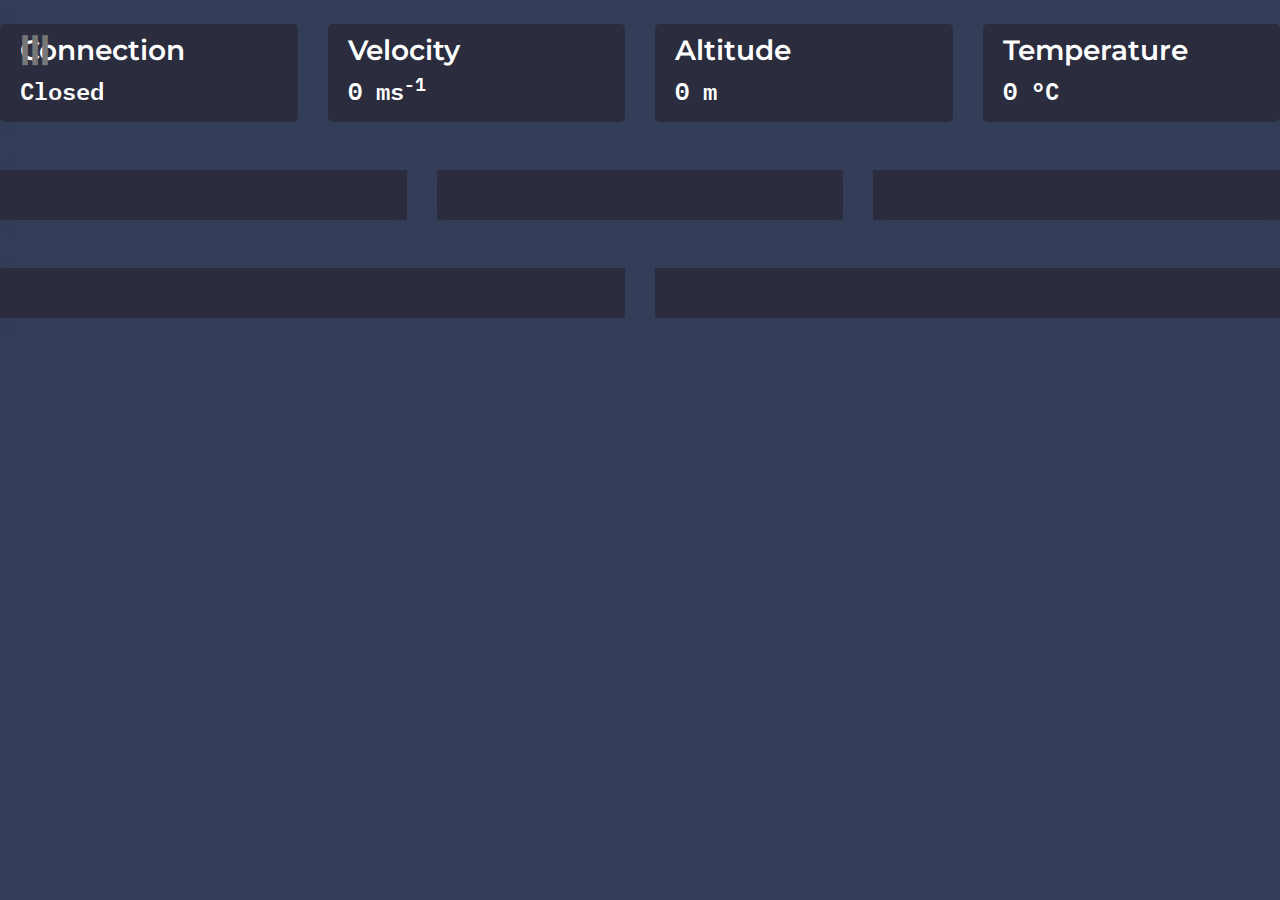
==== src/client/index.html @ c0891e70 "working on OBS overlay" ====
<!DOCTYPE html>
<html lang="en"> 
	<head>
		<meta charset="UTF-8" />
		<meta name="viewport" content="width=device-width, initial-scale=0.9" />
		<title>Live Data</title>
		<link
			rel="stylesheet"
			href="https://stackpath.bootstrapcdn.com/bootstrap/4.2.1/css/bootstrap.min.css"
			/>
		<link
			href="https://fonts.googleapis.com/css?family=Montserrat"
			rel="stylesheet"
			/>

		<link
		href="https://fonts.googleapis.com/css2?family=IBM+Plex+Mono:wght@400;700&display=swap"
		rel="stylesheet">

		<link
			rel="stylesheet"
			href="https://maxcdn.bootstrapcdn.com/font-awesome/4.7.0/css/font-awesome.min.css"
			/>


		<script src="./js/jquery-3.5.1.min.js"></script>
		<script src="./js/apexcharts.js"></script>

		<link rel="stylesheet" href="./css/stylesheet.css" />
	</head>
	<body>
		<nav>
			<div id="menu">|||</div>
			<div id="lgMenu">
				<span id="exit"><img src="../assets/Logo_wText_whiteOnTransparent.png" id="brand" alt="Nu Rocketry"/> &times;</span>
				<ul>
					<li><><a>Live Data</a></li>
					<li><a>OBS Feed</a></li>
					<li><a>Review</a></li>
					<li><a href="https://nurocketry.org" target="_blank">About Us</a></li>
				</ul>
			</div>
		</nav>

		<div id="wrapper">
			<div class="content-area">
				<div class="main">
					<div class="row sparkboxes mt-4">

						<!-- Numeric Information -->
						<div class="col-md-3">
							<div class="box box1">
								<div class="details">
									<h3>Connection</h3>
									<h4><span id="status">Closed</span></h4>
								</div>
							</div>
						</div>


						<div class="col-md-3">
							<div class="box box2">
								<div class="details">
									<h3>Velocity</h3>
									<h4><span class="ws-value" id="velocity">0</span> ms<sup>-1</sup></h4>
								</div>
							</div>
						</div>


						<div class="col-md-3">
							<div class="box box3">
								<div class="details">
									<h3>Altitude</h3>
									<h4><span class="ws-value" id="altitude">0</span> m</h4>
								</div>
							</div>
						</div>


						<div class="col-md-3">
							<div class="box box4">
								<div class="details">
									<h3>Temperature</h3>
									<h4><span class="ws-value" id="temperature">0</span> &deg;C</h4>
								</div>
							</div>
						</div>
					</div>


					<!-- Graphs -->
					<div class="row mt-4">
						<div class="col-md-4">
							<div class="box shadow mt-4">
								<div id="temperature-chart"></div>
							</div>
						</div>

						<div class="col-md-4">
							<div class="box shadow mt-4">
								<div id="altitude-chart"></div>
							</div>
						</div>

						<div class="col-md-4">
							<div class="box shadow mt-4">
								<div id="pressure-chart"></div>
							</div>
						</div>
					</div>

					<div class="row mt-4">
						<div class="col-md-6">
							<div class="box shadow mt-4">
								<div id="velocity-chart"></div>
							</div>
						</div>
						<div class="col-md-6">
							<div class="box shadow mt-4">
								<div id="acceleration-chart"></div>
							</div>
						</div>
					</div>



				</div>
			</div>
		</div>

		<!-- Code that runs graphs -->
		<script src="./js/sideBar.js"></script>
		<script src="./js/client.js"></script>
	</body>
</html>
---- src/client/css/stylesheet.css ----
body {
	background: #343E59;
	color: #777;
	font-family: Montserrat, Arial, sans-serif;
}

.body-bg {
	background: #F3F4FA !important;
}

h1, h2, h3, h4, h5, h6, strong {
	font-weight: 600;
}

.content-area {
	max-width: 1280px;
	margin: 0 auto;
}

#logo {
	height: auto;
	width: 40%;
	display: block;
	margin: auto;
	padding-top: 5px;
	padding-bottom: 10px;
}

.w-100 {
	width: 90%!important;
	margin: 0 auto;
}

/* ------------------------------------- */
/* 			Telemetry Elements 		 	 */ 
/* ------------------------------------- */

.header {
	color: white;
	font-family: Montserrat, Arial, sans-serif;
}

.box {
	background-color: #2B2D3E;
	padding: 25px 20px;
}

.shadow {
	box-shadow: 0px 1px 15px 1px rgba(69, 65, 78, 0.08);
}
.sparkboxes .box {
	padding-top: 10px;
	padding-bottom: 10px;
	text-shadow: 0 1px 1px 1px #666;
	box-shadow: 0px 1px 15px 1px rgba(69, 65, 78, 0.08);
	position: relative;
	border-radius: 5px;
}

.sparkboxes .box .details {
	color: #fff;
}

.sparkboxes strong {
	position: relative;
	z-index: 3;
	top: -8px;
	color: #fff;
}

.details h4 {
	font: Monospace;
	font-family: 'IBM Plex Mono', monospace;
}

.sparkboxes .box1 {
	background: #2B2D3E;
}

.sparkboxes .box2 {
	background: #2B2D3E;
}

.sparkboxes .box3 {
	background: #2B2D3E;
}

.sparkboxes .box4 {
	background: #2B2D3E;
}

.sparkboxes .box5 {
	background: #2B2D3E;
}


/* ------------------------------------- */
/* 				Side bar				 */ 
/* ------------------------------------- */

#menu {
	left: 20px;
	font-size: 2em;
	font-weight: 800;
	z-index: 111;
	cursor: pointer;
	text-align: center;
	transition: all 0.2s;
	-webkit-transition: all 0.2s;
	position: absolute;
}

#menu:hover {
	color: #ff9900;
	transform: rotate(120deg);
}

ul {
	list-style: none;
	padding: 0;
	margin-top: 75px;
	opacity: 1;
}

li {
	text-align: center;
	text-transform: uppercase;
	height: 70px;
	line-height: 70px;
	margin: 15px 0;
	color: white;
	cursor: pointer;
	background-color: #1977cf;
	font-size: 1em;
	letter-spacing: 0.2em;
	transition: all 0.25s;
	opacity: 1;
}

li:hover {
	background-color: white;
	color: black;
	letter-spacing: 0.3em;
	font-size: 1.5em;
}

#lgMenu  {
	padding-top: 1em;
	width: 400px;
	height: 100%;
	top: 0;
	left: -400px;
	overflow: hidden;
	background-color: #2B2D3E;
	position: absolute;
	z-index: 11;
	transition: all 0.25s;
	-webkit-transition: all 0.25s;
	opacity: 0.9;
	box-shadow: 0px 1px 15px 1px rgba(69, 65, 78, 0.08);
}

#lgMenu a {
	color: inherit;
}

#exit {
	position: absolute;
	right: 10px;
	padding: 0px;
	top: -10px;
	font-size: 4em;
	color: white;
	font-weight: 500;
	cursor: pointer;
	transition: all 0.25s;
	-webkit-transition: all 0.25s;
}

#exit:hover {
	color: #ff9900;
}

#lgMenu.enter {
	left: 0;
}

#brand {
	padding: 10px;
	margin-left: auto;
	margin-right: auto;
	width: 80%;
	height: auto;
}

/* ------------------------------------- */
/* 				Carousell 				 */
/* ------------------------------------- */

.carousel-control-prev {
	position: center;
	top: 50%;
	height: 5%;
	width: 5%;
}

.carousel-control-next {
	position: center;
	top: 50%;
	height: 5%;
	width: 5%;
}
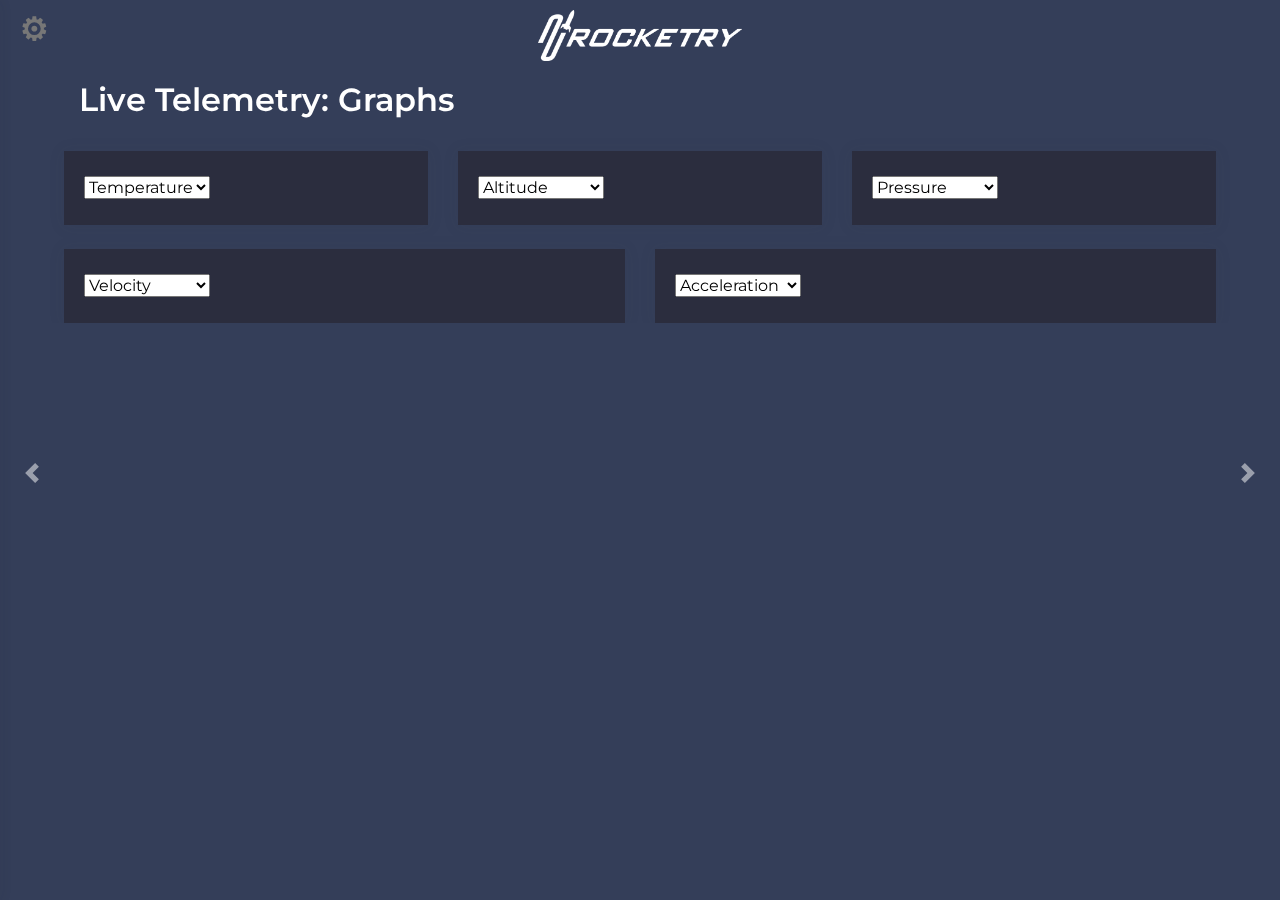
==== commit eb87c77c: "rename files to same names as main" ====
--- a/src/client/index.html
+++ b/src/client/index.html
@@ -1,136 +1,435 @@
 <!DOCTYPE html>
-<html lang="en"> 
-	<head>
-		<meta charset="UTF-8" />
-		<meta name="viewport" content="width=device-width, initial-scale=0.9" />
-		<title>Live Data</title>
-		<link
-			rel="stylesheet"
-			href="https://stackpath.bootstrapcdn.com/bootstrap/4.2.1/css/bootstrap.min.css"
-			/>
-		<link
-			href="https://fonts.googleapis.com/css?family=Montserrat"
-			rel="stylesheet"
-			/>
+<html lang="en">
+    <head>
+        <meta charset="UTF-8" />
+        <meta name="viewport" content="width=device-width, initial-scale=0.9" />
+        <title>Live Data</title>
+        <link rel="stylesheet" href="https://stackpath.bootstrapcdn.com/bootstrap/4.2.1/css/bootstrap.min.css" />
+        <link href="https://fonts.googleapis.com/css?family=Montserrat" rel="stylesheet" />
+        <link href="https://fonts.googleapis.com/css2?family=IBM+Plex+Mono:wght@400;700&display=swap" rel="stylesheet" />
+        <link rel="stylesheet" href="https://maxcdn.bootstrapcdn.com/font-awesome/4.7.0/css/font-awesome.min.css" />
+		<script src="https://code.jquery.com/jquery-3.5.1.slim.min.js"
+			integrity="sha384-DfXdz2htPH0lsSSs5nCTpuj/zy4C+OGpamoFVy38MVBnE+IbbVYUew+OrCXaRkfj"
+			crossorigin="anonymous"></script>
+		<script
+			src="https://cdn.jsdelivr.net/npm/bootstrap@4.5.3/dist/js/bootstrap.bundle.min.js"
+				:
+			integrity="sha384-ho+j7jyWK8fNQe+A12Hb8AhRq26LrZ/JpcUGGOn+Y7RsweNrtN/tE3MoK7ZeZDyx"
+			crossorigin="anonymous"></script>
+        <script src="./js/apexcharts.min.js"></script>
+        <link rel="stylesheet" href="./css/stylesheet.css" />
+    </head>
+    <body>
+        <nav>
+            <div id="lgMenu">
+                <span id="exit"><img src="../assets/Logo_wText_whiteOnTransparent.png" id="brand" class="img-fluid" /> &times;</span>
+                <ul>
+                    <li><a>Live Data</a></li>
+                    <li><a>OBS Feed</a></li>
+                    <li><a>Review</a></li>
+                    <li><a href="https://nurocketry.org" target="_blank">About Us</a></li>
+                </ul>
+            </div>
+        </nav>
+        <div id="logo" class="img-fluid row">
+            <div id="menu">⚙</div>
+            <img src="../assets/Logo_wText_whiteOnTransparent.png" id="logo"/>
+        </div>
+        <div id="wrapper">
+            <div class="content-area">
+                <div class="main">
+                    <div id="carouselExampleIndicators" class="carousel slide" data-interval="false">
+                        <div class="carousel-inner">
+                            <div class="carousel-item active">
+                                <div class="d-block w-100">
+                                    <div class="col-md-6">
+                                        <h2 class="header">Live Telemetry: Graphs</h2>
+                                    </div>
+                                    <div class="row">
+                                        <div class="col-md-4">
+                                            <div class="box shadow mt-4">
+                                                <select name="charts">
+                                                    <option value="temperature" selected="selected">Temperature</option>
+                                                    <option value="altitude">Altitude</option>
+                                                    <option value="pressure">Pressure</option>
+                                                    <option value="velocity">Velocity</option>
+                                                    <option value="acceleration">Acceleration</option>
+                                                    <option value="empty">Empty</option>
+                                                </select>
+                                                <div id="temperature-chart" class="chart-container"></div>
+                                            </div>
+                                        </div>
 
-		<link
-		href="https://fonts.googleapis.com/css2?family=IBM+Plex+Mono:wght@400;700&display=swap"
-		rel="stylesheet">
+                                        <div class="col-md-4">
+                                            <div class="box shadow mt-4">
+                                                <select name="charts">
+                                                    <option value="temperature">Temperature</option>
+                                                    <option value="altitude" selected="selected">Altitude</option>
+                                                    <option value="pressure">Pressure</option>
+                                                    <option value="velocity">Velocity</option>
+                                                    <option value="acceleration">Acceleration</option>
+                                                    <option value="empty">Empty</option>
+                                                </select>
+                                                <div id="altitude-chart" class="chart-container"></div>
+                                            </div>
+                                        </div>
 
-		<link
-			rel="stylesheet"
-			href="https://maxcdn.bootstrapcdn.com/font-awesome/4.7.0/css/font-awesome.min.css"
-			/>
+                                        <div class="col-md-4">
+                                            <div class="box shadow mt-4">
+                                                <select name="charts">
+                                                    <option value="temperature">Temperature</option>
+                                                    <option value="altitude">Altitude</option>
+                                                    <option value="pressure" selected="selected">Pressure</option>
+                                                    <option value="velocity">Velocity</option>
+                                                    <option value="acceleration">Acceleration</option>
+                                                    <option value="empty">Empty</option>
+                                                </select>
+                                                <div id="pressure-chart" class="chart-container"></div>
+                                            </div>
+                                        </div>
+                                    </div>
 
+                                    <div class="row">
+                                        <div class="col-md-6">
+                                            <div class="box shadow mt-4">
+                                                <select name="charts">
+                                                    <option value="temperature">Temperature</option>
+                                                    <option value="altitude">Altitude</option>
+                                                    <option value="pressure">Pressure</option>
+                                                    <option value="velocity" selected="selected">Velocity</option>
+                                                    <option value="acceleration">Acceleration</option>
+                                                    <option value="empty">Empty</option>
+                                                </select>
+                                                <div id="velocity-chart" class="chart-container"></div>
+                                            </div>
+                                        </div>
+                                        <div class="col-md-6">
+                                            <div class="box shadow mt-4">
+                                                <select name="charts">
+                                                    <option value="temperature">Temperature</option>
+                                                    <option value="altitude">Altitude</option>
+                                                    <option value="pressure">Pressure</option>
+                                                    <option value="velocity">Velocity</option>
+                                                    <option value="acceleration" selected="selected">Acceleration</option>
+                                                    <option value="empty">Empty</option>
+                                                </select>
+                                                <div id="acceleration-chart" class="chart-container"></div>
+                                            </div>
+                                        </div>
+                                    </div>
+                                </div>
+                            </div>
+                            <div class="carousel-item">
+                                <div class="d-block w-100">
+                                    <div class="col-md-6">
+                                        <h2 class="header">Live Telemetry: Numeric</h2>
+                                    </div>
+                                    <div class="row sparkboxes mt-4">
+                                        <div class="col-md-6">
+                                            <div class="box box1" >
+                                                <div class="details">
+                                                    <h3>Connection</h3>
+                                                    <h4><span class="status">Closed</span></h4>
+                                                </div>
+                                            </div>
+                                        </div>
+                                        <div class="col-md-6">
+                                            <div class="box box1 info-box-container">
+                                                <div class="details info-box" data-label="velocity">
+                                                    <h3 class="info-box-heading">
+                                                        <select name="numeric-telemetry">
+                                                            <option value="velocity" selected="selected">Velocity</option>
+                                                            <option value="acceleration">Acceleration</option>
+                                                            <option value="altitude">Altitude</option>
+                                                            <option value="temperature">Temperature</option>
+                                                            <option value="pressure">Pressure</option>
+                                                        </select>
+                                                    </h3>
+                                                    <h4><span class="info-box-value ws-value" id="velocity">0</span> <span class="info-box-unit">m/s</span></h4>
+                                                </div>
+                                            </div>
+                                        </div>
+                                    </div>
+                                    <div class="row sparkboxes mt-4">
+                                        <div class="col-md-6">
+                                            <div class="box box2 info-box-container">
+                                                <div class="details info-box" data-label="acceleration">
+                                                    <h3 class="info-box-heading">
+                                                        <select name="numeric-telemetry">
+                                                            <option value="velocity">Velocity</option>
+                                                            <option value="acceleration" selected="selected">Acceleration</option>
+                                                            <option value="altitude">Altitude</option>
+                                                            <option value="temperature">Temperature</option>
+                                                            <option value="pressure">Pressure</option>
+                                                        </select>
+                                                    </h3>
+                                                    <h4><span class="info-box-value ws-value" id="acceleration">0</span> <span class="info-box-unit">m/s&sup2;</span></h4>
+                                                </div>
+                                            </div>
+                                        </div>
+                                        <div class="col-md-6">
+                                            <div class="box box2 info-box-container">
+                                                <div class="details info-box" data-label="altitude">
+                                                    <h3 class="info-box-heading">
+                                                        <select name="numeric-telemetry">
+                                                            <option value="velocity">Velocity</option>
+                                                            <option value="acceleration">Acceleration</option>
+                                                            <option value="altitude" selected="selected">Altitude</option>
+                                                            <option value="temperature">Temperature</option>
+                                                            <option value="pressure">Pressure</option>
+                                                        </select>
+                                                    </h3>
+                                                    <h4><span class="info-box-value ws-value" id="altitude">0</span> <span class="info-box-unit">m</span></h4>
+                                                </div>
+                                            </div>
+                                        </div>
+                                    </div>
 
-		<script src="./js/jquery-3.5.1.min.js"></script>
-		<script src="./js/apexcharts.js"></script>
+                                    <div class="row sparkboxes mt-4">
+                                        <div class="col-md-6">
+                                            <div class="box box3 info-box-container">
+                                                <div class="details info-box" data-label="temperature">
+                                                    <h3 class="info-box-heading">
+                                                        <select name="numeric-telemetry">
+                                                            <option value="velocity">Velocity</option>
+                                                            <option value="acceleration">Acceleration</option>
+                                                            <option value="altitude">Altitude</option>
+                                                            <option value="temperature" selected="selected">Temperature</option>
+                                                            <option value="pressure">Pressure</option>
+                                                        </select>
+                                                    </h3>
+                                                    <h4><span class="info-box-value ws-value" id="temperature">0</span> <span class="info-box-unit">&deg;C</span></h4>
+                                                </div>
+                                            </div>
+                                        </div>
+                                        <div class="col-md-6">
+                                            <div class="box box2 info-box-container">
+                                                <div class="details info-box" data-label="pressure">
+                                                    <h3 class="info-box-heading">
+                                                        <select name="numeric-telemetry">
+                                                            <option value="velocity">Velocity</option>
+                                                            <option value="acceleration">Acceleration</option>
+                                                            <option value="altitude">Altitude</option>
+                                                            <option value="temperature">Temperature</option>
+                                                            <option value="pressure" selected="selected">Pressure</option>
+                                                        </select>
+                                                    </h3>
+                                                    <h4><span class="info-box-value ws-value" id="pressure">0</span> <span class="info-box-unit">hPa</span></h4>
+                                                </div>
+                                            </div>
+                                        </div>
+                                    </div>
+                                </div>
+                            </div>
 
-		<link rel="stylesheet" href="./css/stylesheet.css" />
-	</head>
-	<body>
-		<nav>
-			<div id="menu">|||</div>
-			<div id="lgMenu">
-				<span id="exit"><img src="../assets/Logo_wText_whiteOnTransparent.png" id="brand" alt="Nu Rocketry"/> &times;</span>
-				<ul>
-					<li><><a>Live Data</a></li>
-					<li><a>OBS Feed</a></li>
-					<li><a>Review</a></li>
-					<li><a href="https://nurocketry.org" target="_blank">About Us</a></li>
-				</ul>
-			</div>
-		</nav>
-
-		<div id="wrapper">
-			<div class="content-area">
-				<div class="main">
-					<div class="row sparkboxes mt-4">
-
-						<!-- Numeric Information -->
-						<div class="col-md-3">
-							<div class="box box1">
-								<div class="details">
-									<h3>Connection</h3>
-									<h4><span id="status">Closed</span></h4>
-								</div>
-							</div>
-						</div>
-
-
-						<div class="col-md-3">
-							<div class="box box2">
-								<div class="details">
-									<h3>Velocity</h3>
-									<h4><span class="ws-value" id="velocity">0</span> ms<sup>-1</sup></h4>
-								</div>
-							</div>
-						</div>
-
-
-						<div class="col-md-3">
-							<div class="box box3">
-								<div class="details">
-									<h3>Altitude</h3>
-									<h4><span class="ws-value" id="altitude">0</span> m</h4>
-								</div>
-							</div>
-						</div>
-
-
-						<div class="col-md-3">
-							<div class="box box4">
-								<div class="details">
-									<h3>Temperature</h3>
-									<h4><span class="ws-value" id="temperature">0</span> &deg;C</h4>
-								</div>
-							</div>
-						</div>
-					</div>
-
-
-					<!-- Graphs -->
-					<div class="row mt-4">
-						<div class="col-md-4">
-							<div class="box shadow mt-4">
-								<div id="temperature-chart"></div>
-							</div>
-						</div>
-
-						<div class="col-md-4">
-							<div class="box shadow mt-4">
-								<div id="altitude-chart"></div>
-							</div>
-						</div>
-
-						<div class="col-md-4">
-							<div class="box shadow mt-4">
-								<div id="pressure-chart"></div>
-							</div>
-						</div>
-					</div>
-
-					<div class="row mt-4">
-						<div class="col-md-6">
-							<div class="box shadow mt-4">
-								<div id="velocity-chart"></div>
-							</div>
-						</div>
-						<div class="col-md-6">
-							<div class="box shadow mt-4">
-								<div id="acceleration-chart"></div>
-							</div>
-						</div>
-					</div>
-
-
-
-				</div>
-			</div>
-		</div>
-
-		<!-- Code that runs graphs -->
-		<script src="./js/sideBar.js"></script>
-		<script src="./js/client.js"></script>
-	</body>
-</html>+                            <div class="carousel-item">
+                                <div class="d-block w-100">
+                                    <div class="col-md-12">
+                                        <h2 class="header">Focus</h2>
+                                    </div>
+                                    <div class="row">
+                                        <div class="col-md-12">
+                                            <div class="box shadow mt-12">
+                                                <div id="time-chart" class="chart-container"></div>
+                                            </div>
+                                        </div>
+                                    </div>
+                                </div>
+                            </div>
+                            <div class="carousel-item">
+                                <div class="d-block w-100">
+                                    <div class="col-md-6">
+                                        <h2 class="header">Flight Statistics</h2>
+                                        <!-- NOTE: All flight stats (except 'Connection') must be a min/max value -->
+                                        <!-- Ensure all new stats follow the format of those shown -->
+                                    </div>
+                                    <div class="row sparkboxes mt-4">
+                                        <div class="col-md-6">
+                                            <div class="box box1">
+                                                <div class="details">
+                                                    <h3>Connection</h3>
+                                                    <h4><span class="status">Closed</span></h4>
+                                                </div>
+                                            </div>
+                                        </div>
+                                        <div class="col-md-6">
+                                            <div class="box box1 info-box-container">
+                                                <div class="details info-box" data-label="maxVelocity" data-quantity="velocity">
+                                                    <h3 class="info-box-heading">
+                                                        <select name="flight-stats">
+                                                            <option value="minVelocity">Min Velocity</option>
+                                                            <option value="maxVelocity" selected="selected">Max Velocity</option>
+                                                            <option value="minAcceleration">Min Acceleration</option>
+                                                            <option value="maxAcceleration">Max Acceleration</option>
+                                                            <option value="minAltitude">Min Altitude</option>
+                                                            <option value="maxAltitude">Max Altitude</option>
+                                                            <option value="minTemperature">Min Temperature</option>
+                                                            <option value="maxTemperature">Max Temperature</option>
+                                                            <option value="minPressure">Min Pressure</option>
+                                                            <option value="maxPressure">Max Pressure</option>
+                                                        </select>
+                                                    </h3>
+                                                    <h4><span class="info-box-value ws-value ws-stat" id="maxVelocity">0</span> <span class="info-box-unit">m/s</span></h4>
+                                                </div>
+                                            </div>
+                                        </div>
+                                    </div>
+                                    <div class="row sparkboxes mt-4">
+                                        <div class="col-md-6">
+                                            <div class="box box2 info-box-container">
+                                                <div class="details info-box" data-label="maxAcceleration" data-quantity="acceleration">
+                                                    <h3 class="info-box-heading">
+                                                        <select name="flight-stats">
+                                                            <option value="minVelocity">Min Velocity</option>
+                                                            <option value="maxVelocity">Max Velocity</option>
+                                                            <option value="minAcceleration">Min Acceleration</option>
+                                                            <option value="maxAcceleration" selected="selected">Max Acceleration</option>
+                                                            <option value="minAltitude">Min Altitude</option>
+                                                            <option value="maxAltitude">Max Altitude</option>
+                                                            <option value="minTemperature">Min Temperature</option>
+                                                            <option value="maxTemperature">Max Temperature</option>
+                                                            <option value="minPressure">Min Pressure</option>
+                                                            <option value="maxPressure">Max Pressure</option>
+                                                        </select>
+                                                    </h3>
+                                                    <h4><span class="info-box-value ws-value ws-stat" id="maxAcceleration">0</span> <span class="info-box-unit">m/s&sup2;</span></h4>
+                                                </div>
+                                            </div>
+                                        </div>
+                                        <div class="col-md-6">
+                                            <div class="box box2 info-box-container">
+                                                <div class="details info-box" data-label="maxAltitude" data-quantity="altitude">
+                                                    <h3 class="info-box-heading">
+                                                        <select name="flight-stats">
+                                                            <option value="minVelocity">Min Velocity</option>
+                                                            <option value="maxVelocity">Max Velocity</option>
+                                                            <option value="minAcceleration">Min Acceleration</option>
+                                                            <option value="maxAcceleration">Max Acceleration</option>
+                                                            <option value="minAltitude">Min Altitude</option>
+                                                            <option value="maxAltitude" selected="selected">Max Altitude</option>
+                                                            <option value="minTemperature">Min Temperature</option>
+                                                            <option value="maxTemperature">Max Temperature</option>
+                                                            <option value="minPressure">Min Pressure</option>
+                                                            <option value="maxPressure">Max Pressure</option>
+                                                        </select>
+                                                    </h3>
+                                                    <h4><span class="info-box-value ws-value ws-stat" id="maxAltitude">0</span> <span class="info-box-unit">m</span></h4>
+                                                </div>
+                                            </div>
+                                        </div>
+                                    </div>
+                                    <div class="row sparkboxes mt-4">
+                                        <div class="col-md-6">
+                                            <div class="box box3 info-box-container">
+                                                <div class="details info-box" data-label="minTemperature" data-quantity="temperature">
+                                                    <h3 class="info-box-heading">
+                                                        <select name="flight-stats">
+                                                            <option value="minVelocity">Min Velocity</option>
+                                                            <option value="maxVelocity">Max Velocity</option>
+                                                            <option value="minAcceleration">Min Acceleration</option>
+                                                            <option value="maxAcceleration">Max Acceleration</option>
+                                                            <option value="minAltitude">Min Altitude</option>
+                                                            <option value="maxAltitude">Max Altitude</option>
+                                                            <option value="minTemperature" selected="selected">Min Temperature</option>
+                                                            <option value="maxTemperature">Max Temperature</option>
+                                                            <option value="minPressure">Min Pressure</option>
+                                                            <option value="maxPressure">Max Pressure</option>
+                                                        </select>
+                                                    </h3>
+                                                    <h4><span class="info-box-value ws-value ws-stat" id="minTemperature">0</span> <span class="info-box-unit">&deg;C</span></h4>
+                                                </div>
+                                            </div>
+                                        </div>
+                                        <div class="col-md-6">
+                                            <div class="box box3 info-box-container">
+                                                <div class="details info-box" data-label="maxTemperature" data-quantity="temperature">
+                                                    <h3 class="info-box-heading">
+                                                        <select name="flight-stats">
+                                                            <option value="minVelocity">Min Velocity</option>
+                                                            <option value="maxVelocity">Max Velocity</option>
+                                                            <option value="minAcceleration">Min Acceleration</option>
+                                                            <option value="maxAcceleration">Max Acceleration</option>
+                                                            <option value="minAltitude">Min Altitude</option>
+                                                            <option value="maxAltitude">Max Altitude</option>
+                                                            <option value="minTemperature">Min Temperature</option>
+                                                            <option value="maxTemperature" selected="selected">Max Temperature</option>
+                                                            <option value="minPressure">Min Pressure</option>
+                                                            <option value="maxPressure">Max Pressure</option>
+                                                        </select>
+                                                    </h3>
+                                                    <h4><span class="info-box-value ws-value ws-stat" id="maxTemperature">0</span> <span class="info-box-unit">&deg;C</span></h4>
+                                                </div>
+                                            </div>
+                                        </div>
+                                    </div>
+                                    <div class="row sparkboxes mt-4">
+                                        <div class="col-md-6">
+                                            <div class="box box4 info-box-container">
+                                                <div class="details info-box" data-label="minPressure" data-quantity="pressure">
+                                                    <h3 class="info-box-heading">
+                                                        <select name="flight-stats">
+                                                            <option value="minVelocity">Min Velocity</option>
+                                                            <option value="maxVelocity">Max Velocity</option>
+                                                            <option value="minAcceleration">Min Acceleration</option>
+                                                            <option value="maxAcceleration">Max Acceleration</option>
+                                                            <option value="minAltitude">Min Altitude</option>
+                                                            <option value="maxAltitude">Max Altitude</option>
+                                                            <option value="minTemperature">Min Temperature</option>
+                                                            <option value="maxTemperature">Max Temperature</option>
+                                                            <option value="minPressure" selected="selected">Min Pressure</option>
+                                                            <option value="maxPressure">Max Pressure</option>
+                                                        </select>
+                                                    </h3>
+                                                    <h4><span class="info-box-value ws-value ws-stat" id="minPressure">0</span> <span class="info-box-unit">hPa</span></h4>
+                                                </div>
+                                            </div>
+                                        </div>
+                                        <div class="col-md-6">
+                                            <div class="box box4 info-box-container">
+                                                <div class="details info-box" data-label="maxPressure" data-quantity="pressure">
+                                                    <h3 class="info-box-heading">
+                                                        <select name="flight-stats">
+                                                            <option value="minVelocity">Min Velocity</option>
+                                                            <option value="maxVelocity">Max Velocity</option>
+                                                            <option value="minAcceleration">Min Acceleration</option>
+                                                            <option value="maxAcceleration">Max Acceleration</option>
+                                                            <option value="maxAltitude">Max Altitude</option>
+                                                            <option value="minTemperature">Min Temperature</option>
+                                                            <option value="maxTemperature">Max Temperature</option>
+                                                            <option value="minPressure">Min Pressure</option>
+                                                            <option value="maxPressure" selected="selected">Max Pressure</option>
+                                                        </select>
+                                                    </h3>
+                                                    <h4><span class="info-box-value ws-value ws-stat" id="maxPressure">0</span> <span class="info-box-unit">hPa</span></h4>
+                                                </div>
+                                            </div>
+                                        </div>
+                                    </div>
+                                </div>
+                            </div>
+                            <div class="carousel-item">
+                                <div class="d-block w-100">
+                                    <div class="row">
+                                        <div class="col-md-12">
+                                            <h2 class="header">GPS</h2>
+                                        </div>
+                                    </div>
+                                    <div class="embed-responsive embed-responsive-16by9">
+								                        <!-- Embed map here using iframe -->
+                                </div>
+                            </div>
+                        </div>
+                    </div>
+                </div>
+            </div>
+        </div>
+        <a class="carousel-control-prev" href="#carouselExampleIndicators" role="button" data-slide="prev">
+			<span class="carousel-control-prev-icon" aria-hidden="false"></span>
+        </a>
+        <a class="carousel-control-next" href="#carouselExampleIndicators" role="button" data-slide="next">
+            <span class="carousel-control-next-icon" aria-hidden="false"></span>
+        </a>
+        <script src="./js/sideBar.js"></script>
+        <script src="./js/client.js"></script>
+    </body>
+</html>
--- a/src/client/css/stylesheet.css
+++ b/src/client/css/stylesheet.css
@@ -115,14 +115,14 @@
 	transform: rotate(120deg);
 }
 
-ul {
+#lgMenu ul {
 	list-style: none;
 	padding: 0;
 	margin-top: 75px;
 	opacity: 1;
 }
 
-li {
+#lgMenu li {
 	text-align: center;
 	text-transform: uppercase;
 	height: 70px;
@@ -137,7 +137,7 @@
 	opacity: 1;
 }
 
-li:hover {
+#lgMenu li:hover {
 	background-color: white;
 	color: black;
 	letter-spacing: 0.3em;
@@ -193,6 +193,40 @@
 	height: auto;
 }
 
+
+/* ------------------------------------- */
+/*        Info boxes / Dropdowns		 */ 
+/* ------------------------------------- */
+
+.info-box-heading select {
+	background-color: transparent;
+	border: none;
+
+	/* text */
+	color: white;
+	font-family: Montserrat, Arial, sans-serif;
+	font-weight: 600;
+
+	width: 100%;
+}
+
+.info-box-heading select:hover, .charts-dropdown:hover {
+	cursor: pointer;
+}
+
+.charts-dropdown {
+	background-color: transparent;
+	border: none;
+	margin: 0;
+
+	/* text */
+	color: #ccc;
+	font-family: Montserrat, Arial, sans-serif;
+	font-weight: 600;
+
+	width: 100%;
+}
+
 /* ------------------------------------- */
 /* 				Carousell 				 */
 /* ------------------------------------- */
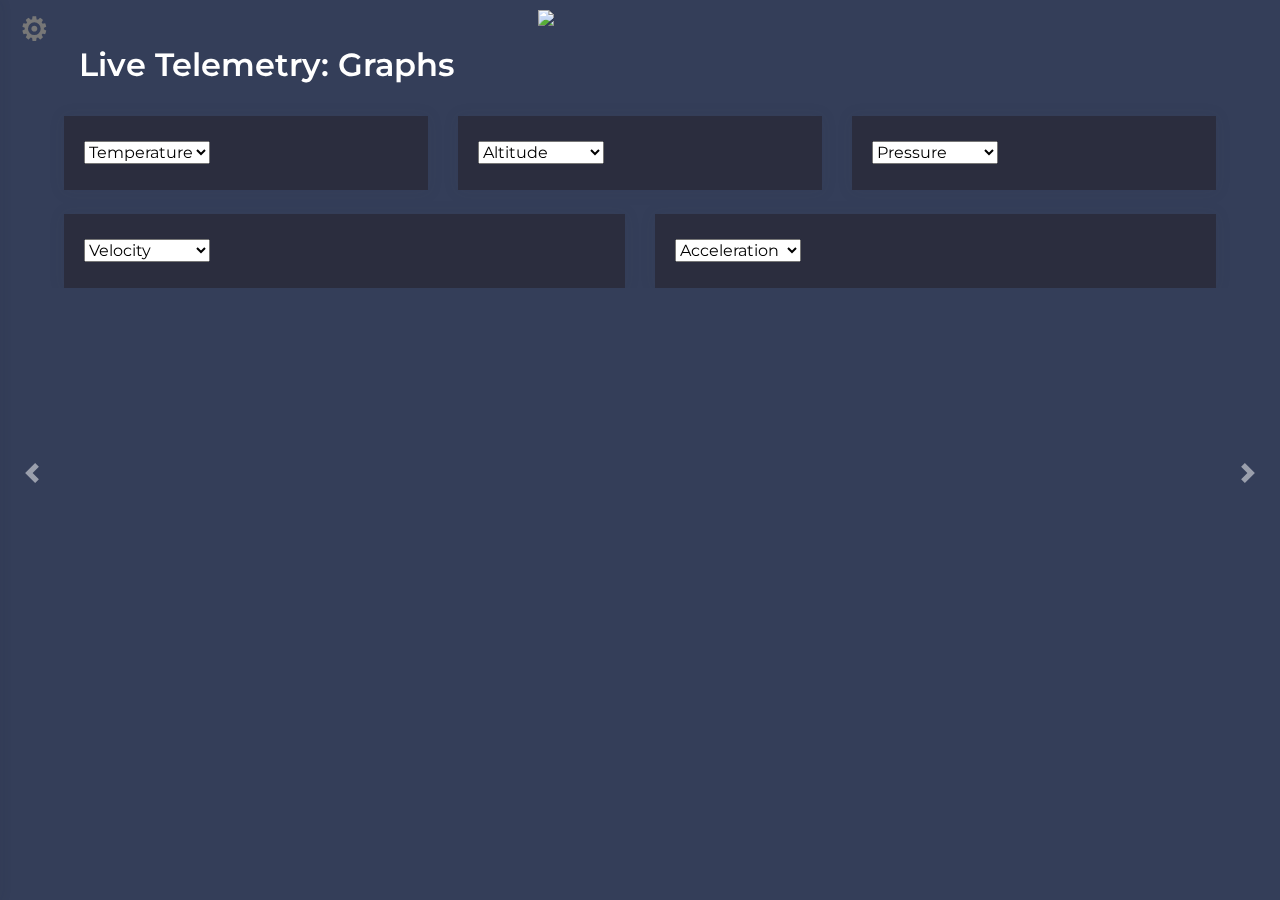
==== commit 1a65df76: "Code in place for when GPS is added" ====
--- a/src/client/index.html
+++ b/src/client/index.html
@@ -1,435 +1,449 @@
 <!DOCTYPE html>
 <html lang="en">
-    <head>
-        <meta charset="UTF-8" />
-        <meta name="viewport" content="width=device-width, initial-scale=0.9" />
-        <title>Live Data</title>
-        <link rel="stylesheet" href="https://stackpath.bootstrapcdn.com/bootstrap/4.2.1/css/bootstrap.min.css" />
-        <link href="https://fonts.googleapis.com/css?family=Montserrat" rel="stylesheet" />
-        <link href="https://fonts.googleapis.com/css2?family=IBM+Plex+Mono:wght@400;700&display=swap" rel="stylesheet" />
-        <link rel="stylesheet" href="https://maxcdn.bootstrapcdn.com/font-awesome/4.7.0/css/font-awesome.min.css" />
+	<head>
+		<meta charset="UTF-8" />
+		<meta name="viewport" content="width=device-width, initial-scale=0.9" />
+		<title>Live Data</title>
+		<link rel="stylesheet" href="https://stackpath.bootstrapcdn.com/bootstrap/4.2.1/css/bootstrap.min.css" />
+		<link href="https://fonts.googleapis.com/css?family=Montserrat" rel="stylesheet" />
+		<link href="https://fonts.googleapis.com/css2?family=IBM+Plex+Mono:wght@400;700&display=swap" rel="stylesheet" />
+		<link rel="stylesheet" href="https://maxcdn.bootstrapcdn.com/font-awesome/4.7.0/css/font-awesome.min.css" />
 		<script src="https://code.jquery.com/jquery-3.5.1.slim.min.js"
-			integrity="sha384-DfXdz2htPH0lsSSs5nCTpuj/zy4C+OGpamoFVy38MVBnE+IbbVYUew+OrCXaRkfj"
-			crossorigin="anonymous"></script>
+				integrity="sha384-DfXdz2htPH0lsSSs5nCTpuj/zy4C+OGpamoFVy38MVBnE+IbbVYUew+OrCXaRkfj"
+				crossorigin="anonymous"></script>
 		<script
 			src="https://cdn.jsdelivr.net/npm/bootstrap@4.5.3/dist/js/bootstrap.bundle.min.js"
-				:
 			integrity="sha384-ho+j7jyWK8fNQe+A12Hb8AhRq26LrZ/JpcUGGOn+Y7RsweNrtN/tE3MoK7ZeZDyx"
 			crossorigin="anonymous"></script>
-        <script src="./js/apexcharts.min.js"></script>
-        <link rel="stylesheet" href="./css/stylesheet.css" />
-    </head>
-    <body>
-        <nav>
-            <div id="lgMenu">
-                <span id="exit"><img src="../assets/Logo_wText_whiteOnTransparent.png" id="brand" class="img-fluid" /> &times;</span>
-                <ul>
-                    <li><a>Live Data</a></li>
-                    <li><a>OBS Feed</a></li>
-                    <li><a>Review</a></li>
-                    <li><a href="https://nurocketry.org" target="_blank">About Us</a></li>
-                </ul>
-            </div>
-        </nav>
-        <div id="logo" class="img-fluid row">
-            <div id="menu">⚙</div>
-            <img src="../assets/Logo_wText_whiteOnTransparent.png" id="logo"/>
-        </div>
-        <div id="wrapper">
-            <div class="content-area">
-                <div class="main">
-                    <div id="carouselExampleIndicators" class="carousel slide" data-interval="false">
-                        <div class="carousel-inner">
-                            <div class="carousel-item active">
-                                <div class="d-block w-100">
-                                    <div class="col-md-6">
-                                        <h2 class="header">Live Telemetry: Graphs</h2>
-                                    </div>
-                                    <div class="row">
-                                        <div class="col-md-4">
-                                            <div class="box shadow mt-4">
-                                                <select name="charts">
-                                                    <option value="temperature" selected="selected">Temperature</option>
-                                                    <option value="altitude">Altitude</option>
-                                                    <option value="pressure">Pressure</option>
-                                                    <option value="velocity">Velocity</option>
-                                                    <option value="acceleration">Acceleration</option>
-                                                    <option value="empty">Empty</option>
-                                                </select>
-                                                <div id="temperature-chart" class="chart-container"></div>
-                                            </div>
-                                        </div>
-
-                                        <div class="col-md-4">
-                                            <div class="box shadow mt-4">
-                                                <select name="charts">
-                                                    <option value="temperature">Temperature</option>
-                                                    <option value="altitude" selected="selected">Altitude</option>
-                                                    <option value="pressure">Pressure</option>
-                                                    <option value="velocity">Velocity</option>
-                                                    <option value="acceleration">Acceleration</option>
-                                                    <option value="empty">Empty</option>
-                                                </select>
-                                                <div id="altitude-chart" class="chart-container"></div>
-                                            </div>
-                                        </div>
-
-                                        <div class="col-md-4">
-                                            <div class="box shadow mt-4">
-                                                <select name="charts">
-                                                    <option value="temperature">Temperature</option>
-                                                    <option value="altitude">Altitude</option>
-                                                    <option value="pressure" selected="selected">Pressure</option>
-                                                    <option value="velocity">Velocity</option>
-                                                    <option value="acceleration">Acceleration</option>
-                                                    <option value="empty">Empty</option>
-                                                </select>
-                                                <div id="pressure-chart" class="chart-container"></div>
-                                            </div>
-                                        </div>
-                                    </div>
-
-                                    <div class="row">
-                                        <div class="col-md-6">
-                                            <div class="box shadow mt-4">
-                                                <select name="charts">
-                                                    <option value="temperature">Temperature</option>
-                                                    <option value="altitude">Altitude</option>
-                                                    <option value="pressure">Pressure</option>
-                                                    <option value="velocity" selected="selected">Velocity</option>
-                                                    <option value="acceleration">Acceleration</option>
-                                                    <option value="empty">Empty</option>
-                                                </select>
-                                                <div id="velocity-chart" class="chart-container"></div>
-                                            </div>
-                                        </div>
-                                        <div class="col-md-6">
-                                            <div class="box shadow mt-4">
-                                                <select name="charts">
-                                                    <option value="temperature">Temperature</option>
-                                                    <option value="altitude">Altitude</option>
-                                                    <option value="pressure">Pressure</option>
-                                                    <option value="velocity">Velocity</option>
-                                                    <option value="acceleration" selected="selected">Acceleration</option>
-                                                    <option value="empty">Empty</option>
-                                                </select>
-                                                <div id="acceleration-chart" class="chart-container"></div>
-                                            </div>
-                                        </div>
-                                    </div>
-                                </div>
-                            </div>
-                            <div class="carousel-item">
-                                <div class="d-block w-100">
-                                    <div class="col-md-6">
-                                        <h2 class="header">Live Telemetry: Numeric</h2>
-                                    </div>
-                                    <div class="row sparkboxes mt-4">
-                                        <div class="col-md-6">
-                                            <div class="box box1" >
-                                                <div class="details">
-                                                    <h3>Connection</h3>
-                                                    <h4><span class="status">Closed</span></h4>
-                                                </div>
-                                            </div>
-                                        </div>
-                                        <div class="col-md-6">
-                                            <div class="box box1 info-box-container">
-                                                <div class="details info-box" data-label="velocity">
-                                                    <h3 class="info-box-heading">
-                                                        <select name="numeric-telemetry">
-                                                            <option value="velocity" selected="selected">Velocity</option>
-                                                            <option value="acceleration">Acceleration</option>
-                                                            <option value="altitude">Altitude</option>
-                                                            <option value="temperature">Temperature</option>
-                                                            <option value="pressure">Pressure</option>
-                                                        </select>
-                                                    </h3>
-                                                    <h4><span class="info-box-value ws-value" id="velocity">0</span> <span class="info-box-unit">m/s</span></h4>
-                                                </div>
-                                            </div>
-                                        </div>
-                                    </div>
-                                    <div class="row sparkboxes mt-4">
-                                        <div class="col-md-6">
-                                            <div class="box box2 info-box-container">
-                                                <div class="details info-box" data-label="acceleration">
-                                                    <h3 class="info-box-heading">
-                                                        <select name="numeric-telemetry">
-                                                            <option value="velocity">Velocity</option>
-                                                            <option value="acceleration" selected="selected">Acceleration</option>
-                                                            <option value="altitude">Altitude</option>
-                                                            <option value="temperature">Temperature</option>
-                                                            <option value="pressure">Pressure</option>
-                                                        </select>
-                                                    </h3>
-                                                    <h4><span class="info-box-value ws-value" id="acceleration">0</span> <span class="info-box-unit">m/s&sup2;</span></h4>
-                                                </div>
-                                            </div>
-                                        </div>
-                                        <div class="col-md-6">
-                                            <div class="box box2 info-box-container">
-                                                <div class="details info-box" data-label="altitude">
-                                                    <h3 class="info-box-heading">
-                                                        <select name="numeric-telemetry">
-                                                            <option value="velocity">Velocity</option>
-                                                            <option value="acceleration">Acceleration</option>
-                                                            <option value="altitude" selected="selected">Altitude</option>
-                                                            <option value="temperature">Temperature</option>
-                                                            <option value="pressure">Pressure</option>
-                                                        </select>
-                                                    </h3>
-                                                    <h4><span class="info-box-value ws-value" id="altitude">0</span> <span class="info-box-unit">m</span></h4>
-                                                </div>
-                                            </div>
-                                        </div>
-                                    </div>
-
-                                    <div class="row sparkboxes mt-4">
-                                        <div class="col-md-6">
-                                            <div class="box box3 info-box-container">
-                                                <div class="details info-box" data-label="temperature">
-                                                    <h3 class="info-box-heading">
-                                                        <select name="numeric-telemetry">
-                                                            <option value="velocity">Velocity</option>
-                                                            <option value="acceleration">Acceleration</option>
-                                                            <option value="altitude">Altitude</option>
-                                                            <option value="temperature" selected="selected">Temperature</option>
-                                                            <option value="pressure">Pressure</option>
-                                                        </select>
-                                                    </h3>
-                                                    <h4><span class="info-box-value ws-value" id="temperature">0</span> <span class="info-box-unit">&deg;C</span></h4>
-                                                </div>
-                                            </div>
-                                        </div>
-                                        <div class="col-md-6">
-                                            <div class="box box2 info-box-container">
-                                                <div class="details info-box" data-label="pressure">
-                                                    <h3 class="info-box-heading">
-                                                        <select name="numeric-telemetry">
-                                                            <option value="velocity">Velocity</option>
-                                                            <option value="acceleration">Acceleration</option>
-                                                            <option value="altitude">Altitude</option>
-                                                            <option value="temperature">Temperature</option>
-                                                            <option value="pressure" selected="selected">Pressure</option>
-                                                        </select>
-                                                    </h3>
-                                                    <h4><span class="info-box-value ws-value" id="pressure">0</span> <span class="info-box-unit">hPa</span></h4>
-                                                </div>
-                                            </div>
-                                        </div>
-                                    </div>
-                                </div>
-                            </div>
-
-                            <div class="carousel-item">
-                                <div class="d-block w-100">
-                                    <div class="col-md-12">
-                                        <h2 class="header">Focus</h2>
-                                    </div>
-                                    <div class="row">
-                                        <div class="col-md-12">
-                                            <div class="box shadow mt-12">
-                                                <div id="time-chart" class="chart-container"></div>
-                                            </div>
-                                        </div>
-                                    </div>
-                                </div>
-                            </div>
-                            <div class="carousel-item">
-                                <div class="d-block w-100">
-                                    <div class="col-md-6">
-                                        <h2 class="header">Flight Statistics</h2>
-                                        <!-- NOTE: All flight stats (except 'Connection') must be a min/max value -->
-                                        <!-- Ensure all new stats follow the format of those shown -->
-                                    </div>
-                                    <div class="row sparkboxes mt-4">
-                                        <div class="col-md-6">
-                                            <div class="box box1">
-                                                <div class="details">
-                                                    <h3>Connection</h3>
-                                                    <h4><span class="status">Closed</span></h4>
-                                                </div>
-                                            </div>
-                                        </div>
-                                        <div class="col-md-6">
-                                            <div class="box box1 info-box-container">
-                                                <div class="details info-box" data-label="maxVelocity" data-quantity="velocity">
-                                                    <h3 class="info-box-heading">
-                                                        <select name="flight-stats">
-                                                            <option value="minVelocity">Min Velocity</option>
-                                                            <option value="maxVelocity" selected="selected">Max Velocity</option>
-                                                            <option value="minAcceleration">Min Acceleration</option>
-                                                            <option value="maxAcceleration">Max Acceleration</option>
-                                                            <option value="minAltitude">Min Altitude</option>
-                                                            <option value="maxAltitude">Max Altitude</option>
-                                                            <option value="minTemperature">Min Temperature</option>
-                                                            <option value="maxTemperature">Max Temperature</option>
-                                                            <option value="minPressure">Min Pressure</option>
-                                                            <option value="maxPressure">Max Pressure</option>
-                                                        </select>
-                                                    </h3>
-                                                    <h4><span class="info-box-value ws-value ws-stat" id="maxVelocity">0</span> <span class="info-box-unit">m/s</span></h4>
-                                                </div>
-                                            </div>
-                                        </div>
-                                    </div>
-                                    <div class="row sparkboxes mt-4">
-                                        <div class="col-md-6">
-                                            <div class="box box2 info-box-container">
-                                                <div class="details info-box" data-label="maxAcceleration" data-quantity="acceleration">
-                                                    <h3 class="info-box-heading">
-                                                        <select name="flight-stats">
-                                                            <option value="minVelocity">Min Velocity</option>
-                                                            <option value="maxVelocity">Max Velocity</option>
-                                                            <option value="minAcceleration">Min Acceleration</option>
-                                                            <option value="maxAcceleration" selected="selected">Max Acceleration</option>
-                                                            <option value="minAltitude">Min Altitude</option>
-                                                            <option value="maxAltitude">Max Altitude</option>
-                                                            <option value="minTemperature">Min Temperature</option>
-                                                            <option value="maxTemperature">Max Temperature</option>
-                                                            <option value="minPressure">Min Pressure</option>
-                                                            <option value="maxPressure">Max Pressure</option>
-                                                        </select>
-                                                    </h3>
-                                                    <h4><span class="info-box-value ws-value ws-stat" id="maxAcceleration">0</span> <span class="info-box-unit">m/s&sup2;</span></h4>
-                                                </div>
-                                            </div>
-                                        </div>
-                                        <div class="col-md-6">
-                                            <div class="box box2 info-box-container">
-                                                <div class="details info-box" data-label="maxAltitude" data-quantity="altitude">
-                                                    <h3 class="info-box-heading">
-                                                        <select name="flight-stats">
-                                                            <option value="minVelocity">Min Velocity</option>
-                                                            <option value="maxVelocity">Max Velocity</option>
-                                                            <option value="minAcceleration">Min Acceleration</option>
-                                                            <option value="maxAcceleration">Max Acceleration</option>
-                                                            <option value="minAltitude">Min Altitude</option>
-                                                            <option value="maxAltitude" selected="selected">Max Altitude</option>
-                                                            <option value="minTemperature">Min Temperature</option>
-                                                            <option value="maxTemperature">Max Temperature</option>
-                                                            <option value="minPressure">Min Pressure</option>
-                                                            <option value="maxPressure">Max Pressure</option>
-                                                        </select>
-                                                    </h3>
-                                                    <h4><span class="info-box-value ws-value ws-stat" id="maxAltitude">0</span> <span class="info-box-unit">m</span></h4>
-                                                </div>
-                                            </div>
-                                        </div>
-                                    </div>
-                                    <div class="row sparkboxes mt-4">
-                                        <div class="col-md-6">
-                                            <div class="box box3 info-box-container">
-                                                <div class="details info-box" data-label="minTemperature" data-quantity="temperature">
-                                                    <h3 class="info-box-heading">
-                                                        <select name="flight-stats">
-                                                            <option value="minVelocity">Min Velocity</option>
-                                                            <option value="maxVelocity">Max Velocity</option>
-                                                            <option value="minAcceleration">Min Acceleration</option>
-                                                            <option value="maxAcceleration">Max Acceleration</option>
-                                                            <option value="minAltitude">Min Altitude</option>
-                                                            <option value="maxAltitude">Max Altitude</option>
-                                                            <option value="minTemperature" selected="selected">Min Temperature</option>
-                                                            <option value="maxTemperature">Max Temperature</option>
-                                                            <option value="minPressure">Min Pressure</option>
-                                                            <option value="maxPressure">Max Pressure</option>
-                                                        </select>
-                                                    </h3>
-                                                    <h4><span class="info-box-value ws-value ws-stat" id="minTemperature">0</span> <span class="info-box-unit">&deg;C</span></h4>
-                                                </div>
-                                            </div>
-                                        </div>
-                                        <div class="col-md-6">
-                                            <div class="box box3 info-box-container">
-                                                <div class="details info-box" data-label="maxTemperature" data-quantity="temperature">
-                                                    <h3 class="info-box-heading">
-                                                        <select name="flight-stats">
-                                                            <option value="minVelocity">Min Velocity</option>
-                                                            <option value="maxVelocity">Max Velocity</option>
-                                                            <option value="minAcceleration">Min Acceleration</option>
-                                                            <option value="maxAcceleration">Max Acceleration</option>
-                                                            <option value="minAltitude">Min Altitude</option>
-                                                            <option value="maxAltitude">Max Altitude</option>
-                                                            <option value="minTemperature">Min Temperature</option>
-                                                            <option value="maxTemperature" selected="selected">Max Temperature</option>
-                                                            <option value="minPressure">Min Pressure</option>
-                                                            <option value="maxPressure">Max Pressure</option>
-                                                        </select>
-                                                    </h3>
-                                                    <h4><span class="info-box-value ws-value ws-stat" id="maxTemperature">0</span> <span class="info-box-unit">&deg;C</span></h4>
-                                                </div>
-                                            </div>
-                                        </div>
-                                    </div>
-                                    <div class="row sparkboxes mt-4">
-                                        <div class="col-md-6">
-                                            <div class="box box4 info-box-container">
-                                                <div class="details info-box" data-label="minPressure" data-quantity="pressure">
-                                                    <h3 class="info-box-heading">
-                                                        <select name="flight-stats">
-                                                            <option value="minVelocity">Min Velocity</option>
-                                                            <option value="maxVelocity">Max Velocity</option>
-                                                            <option value="minAcceleration">Min Acceleration</option>
-                                                            <option value="maxAcceleration">Max Acceleration</option>
-                                                            <option value="minAltitude">Min Altitude</option>
-                                                            <option value="maxAltitude">Max Altitude</option>
-                                                            <option value="minTemperature">Min Temperature</option>
-                                                            <option value="maxTemperature">Max Temperature</option>
-                                                            <option value="minPressure" selected="selected">Min Pressure</option>
-                                                            <option value="maxPressure">Max Pressure</option>
-                                                        </select>
-                                                    </h3>
-                                                    <h4><span class="info-box-value ws-value ws-stat" id="minPressure">0</span> <span class="info-box-unit">hPa</span></h4>
-                                                </div>
-                                            </div>
-                                        </div>
-                                        <div class="col-md-6">
-                                            <div class="box box4 info-box-container">
-                                                <div class="details info-box" data-label="maxPressure" data-quantity="pressure">
-                                                    <h3 class="info-box-heading">
-                                                        <select name="flight-stats">
-                                                            <option value="minVelocity">Min Velocity</option>
-                                                            <option value="maxVelocity">Max Velocity</option>
-                                                            <option value="minAcceleration">Min Acceleration</option>
-                                                            <option value="maxAcceleration">Max Acceleration</option>
-                                                            <option value="maxAltitude">Max Altitude</option>
-                                                            <option value="minTemperature">Min Temperature</option>
-                                                            <option value="maxTemperature">Max Temperature</option>
-                                                            <option value="minPressure">Min Pressure</option>
-                                                            <option value="maxPressure" selected="selected">Max Pressure</option>
-                                                        </select>
-                                                    </h3>
-                                                    <h4><span class="info-box-value ws-value ws-stat" id="maxPressure">0</span> <span class="info-box-unit">hPa</span></h4>
-                                                </div>
-                                            </div>
-                                        </div>
-                                    </div>
-                                </div>
-                            </div>
-                            <div class="carousel-item">
-                                <div class="d-block w-100">
-                                    <div class="row">
-                                        <div class="col-md-12">
-                                            <h2 class="header">GPS</h2>
-                                        </div>
-                                    </div>
-                                    <div class="embed-responsive embed-responsive-16by9">
-								                        <!-- Embed map here using iframe -->
-                                </div>
-                            </div>
-                        </div>
-                    </div>
-                </div>
-            </div>
-        </div>
-        <a class="carousel-control-prev" href="#carouselExampleIndicators" role="button" data-slide="prev">
+		<script src="./js/apexcharts.min.js"></script>
+		<link rel="stylesheet" href="./css/stylesheet.css" />
+		<link rel="stylesheet" href="https://atlas.microsoft.com/sdk/javascript/mapcontrol/2/atlas.min.css" type="text/css" />
+		<script src="https://atlas.microsoft.com/sdk/javascript/mapcontrol/2/atlas.min.js"></script>
+		<script src="./js/azure-maps-animations.js"></script>
+	</head>
+	<body>
+		<nav>
+			<div id="lgMenu">
+				<span id="exit"><img src="assets/Logo_wText_whiteOnTransparent.png" id="brand" class="img-fluid" /> &times;</span>
+				<ul>
+					<li><a>Live Data</a></li>
+					<li><a>OBS Feed</a></li>
+					<li><a>Review</a></li>
+					<li><a href="https://nurocketry.org" target="_blank">About Us</a></li>
+				</ul>
+			</div>
+		</nav>
+		<div id="logo" class="img-fluid row">
+			<div id="menu">⚙</div>
+			<img src="assets/Logo_wText_whiteOnTransparent.png" id="logo"/>
+		</div>
+		<div id="wrapper">
+			<div class="content-area">
+				<div class="main">
+					<div id="carouselExampleIndicators" class="carousel slide" data-interval="false">
+						<div class="carousel-inner">
+							<div class="carousel-item active">
+								<div class="d-block w-100">
+									<div class="col-md-6">
+										<h2 class="header">Live Telemetry: Graphs</h2>
+									</div>
+									<div class="row">
+										<div class="col-md-4">
+											<div class="box shadow mt-4">
+												<select name="charts">
+													<option value="temperature" selected="selected">Temperature</option>
+													<option value="altitude">Altitude</option>
+													<option value="pressure">Pressure</option>
+													<option value="velocity">Velocity</option>
+													<option value="acceleration">Acceleration</option>
+													<option value="empty">Empty</option>
+												</select>
+												<div id="temperature-chart" class="chart-container"></div>
+											</div>
+										</div>
+
+										<div class="col-md-4">
+											<div class="box shadow mt-4">
+												<select name="charts">
+													<option value="temperature">Temperature</option>
+													<option value="altitude" selected="selected">Altitude</option>
+													<option value="pressure">Pressure</option>
+													<option value="velocity">Velocity</option>
+													<option value="acceleration">Acceleration</option>
+													<option value="empty">Empty</option>
+												</select>
+												<div id="altitude-chart" class="chart-container"></div>
+											</div>
+										</div>
+
+										<div class="col-md-4">
+											<div class="box shadow mt-4">
+												<select name="charts">
+													<option value="temperature">Temperature</option>
+													<option value="altitude">Altitude</option>
+													<option value="pressure" selected="selected">Pressure</option>
+													<option value="velocity">Velocity</option>
+													<option value="acceleration">Acceleration</option>
+													<option value="empty">Empty</option>
+												</select>
+												<div id="pressure-chart" class="chart-container"></div>
+											</div>
+										</div>
+									</div>
+
+									<div class="row">
+										<div class="col-md-6">
+											<div class="box shadow mt-4">
+												<select name="charts">
+													<option value="temperature">Temperature</option>
+													<option value="altitude">Altitude</option>
+													<option value="pressure">Pressure</option>
+													<option value="velocity" selected="selected">Velocity</option>
+													<option value="acceleration">Acceleration</option>
+													<option value="empty">Empty</option>
+												</select>
+												<div id="velocity-chart" class="chart-container"></div>
+											</div>
+										</div>
+										<div class="col-md-6">
+											<div class="box shadow mt-4">
+												<select name="charts">
+													<option value="temperature">Temperature</option>
+													<option value="altitude">Altitude</option>
+													<option value="pressure">Pressure</option>
+													<option value="velocity">Velocity</option>
+													<option value="acceleration" selected="selected">Acceleration</option>
+													<option value="empty">Empty</option>
+												</select>
+												<div id="acceleration-chart" class="chart-container"></div>
+											</div>
+										</div>
+									</div>
+								</div>
+							</div>
+							<div class="carousel-item">
+								<div class="d-block w-100">
+									<div class="col-md-6">
+										<h2 class="header">Live Telemetry: Numeric</h2>
+									</div>
+									<div class="row sparkboxes mt-4">
+										<div class="col-md-6">
+											<div class="box box1" >
+												<div class="details">
+													<h3>Connection</h3>
+													<h4><span class="status">Closed</span></h4>
+												</div>
+											</div>
+										</div>
+										<div class="col-md-6">
+											<div class="box box1 info-box-container">
+												<div class="details info-box" data-label="velocity">
+													<h3 class="info-box-heading">
+														<select name="numeric-telemetry">
+															<option value="velocity" selected="selected">Velocity</option>
+															<option value="acceleration">Acceleration</option>
+															<option value="altitude">Altitude</option>
+															<option value="temperature">Temperature</option>
+															<option value="pressure">Pressure</option>
+														</select>
+													</h3>
+													<h4><span class="info-box-value ws-value" id="velocity">0</span> <span class="info-box-unit">m/s</span></h4>
+												</div>
+											</div>
+										</div>
+									</div>
+									<div class="row sparkboxes mt-4">
+										<div class="col-md-6">
+											<div class="box box2 info-box-container">
+												<div class="details info-box" data-label="acceleration">
+													<h3 class="info-box-heading">
+														<select name="numeric-telemetry">
+															<option value="velocity">Velocity</option>
+															<option value="acceleration" selected="selected">Acceleration</option>
+															<option value="altitude">Altitude</option>
+															<option value="temperature">Temperature</option>
+															<option value="pressure">Pressure</option>
+														</select>
+													</h3>
+													<h4><span class="info-box-value ws-value" id="acceleration">0</span> <span class="info-box-unit">m/s&sup2;</span></h4>
+												</div>
+											</div>
+										</div>
+										<div class="col-md-6">
+											<div class="box box2 info-box-container">
+												<div class="details info-box" data-label="altitude">
+													<h3 class="info-box-heading">
+														<select name="numeric-telemetry">
+															<option value="velocity">Velocity</option>
+															<option value="acceleration">Acceleration</option>
+															<option value="altitude" selected="selected">Altitude</option>
+															<option value="temperature">Temperature</option>
+															<option value="pressure">Pressure</option>
+														</select>
+													</h3>
+													<h4><span class="info-box-value ws-value" id="altitude">0</span> <span class="info-box-unit">m</span></h4>
+												</div>
+											</div>
+										</div>
+									</div>
+
+									<div class="row sparkboxes mt-4">
+										<div class="col-md-6">
+											<div class="box box3 info-box-container">
+												<div class="details info-box" data-label="temperature">
+													<h3 class="info-box-heading">
+														<select name="numeric-telemetry">
+															<option value="velocity">Velocity</option>
+															<option value="acceleration">Acceleration</option>
+															<option value="altitude">Altitude</option>
+															<option value="temperature" selected="selected">Temperature</option>
+															<option value="pressure">Pressure</option>
+														</select>
+													</h3>
+													<h4><span class="info-box-value ws-value" id="temperature">0</span> <span class="info-box-unit">&deg;C</span></h4>
+												</div>
+											</div>
+										</div>
+										<div class="col-md-6">
+											<div class="box box2 info-box-container">
+												<div class="details info-box" data-label="pressure">
+													<h3 class="info-box-heading">
+														<select name="numeric-telemetry">
+															<option value="velocity">Velocity</option>
+															<option value="acceleration">Acceleration</option>
+															<option value="altitude">Altitude</option>
+															<option value="temperature">Temperature</option>
+															<option value="pressure" selected="selected">Pressure</option>
+														</select>
+													</h3>
+													<h4><span class="info-box-value ws-value" id="pressure">0</span> <span class="info-box-unit">hPa</span></h4>
+												</div>
+											</div>
+										</div>
+									</div>
+								</div>
+							</div>
+
+							<div class="carousel-item">
+								<div class="d-block w-100">
+									<div class="col-md-12">
+										<h2 class="header">Focus</h2>
+									</div>
+									<div class="row">
+										<div class="col-md-12">
+											<div class="box shadow mt-12">
+												<select name="charts">
+													<option value="temperature">Temperature</option>
+													<option value="altitude">Altitude</option>
+													<option value="pressure">Pressure</option>
+													<option value="velocity">Velocity</option>
+													<option value="acceleration">Acceleration</option>
+													<option value="empty" selected="selected">Empty</option>
+												</select>
+												<div id="empty-chart" class="chart-container"></div>
+											</div>
+										</div>
+									</div>
+								</div>
+							</div>
+							<div class="carousel-item">
+								<div class="d-block w-100">
+									<div class="col-md-6">
+										<h2 class="header">Flight Statistics</h2>
+										<!-- NOTE: All flight stats (except 'Connection') must be a min/max value -->
+										<!-- Ensure all new stats follow the format of those shown -->
+									</div>
+									<div class="row sparkboxes mt-4">
+										<div class="col-md-6">
+											<div class="box box1">
+												<div class="details">
+													<h3>Connection</h3>
+													<h4><span class="status">Closed</span></h4>
+												</div>
+											</div>
+										</div>
+										<div class="col-md-6">
+											<div class="box box1 info-box-container">
+												<div class="details info-box" data-label="maxVelocity" data-quantity="velocity">
+													<h3 class="info-box-heading">
+														<select name="flight-stats">
+															<option value="minVelocity">Min Velocity</option>
+															<option value="maxVelocity" selected="selected">Max Velocity</option>
+															<option value="minAcceleration">Min Acceleration</option>
+															<option value="maxAcceleration">Max Acceleration</option>
+															<option value="minAltitude">Min Altitude</option>
+															<option value="maxAltitude">Max Altitude</option>
+															<option value="minTemperature">Min Temperature</option>
+															<option value="maxTemperature">Max Temperature</option>
+															<option value="minPressure">Min Pressure</option>
+															<option value="maxPressure">Max Pressure</option>
+														</select>
+													</h3>
+													<h4><span class="info-box-value ws-value ws-stat" id="maxVelocity">0</span> <span class="info-box-unit">m/s</span></h4>
+												</div>
+											</div>
+										</div>
+									</div>
+									<div class="row sparkboxes mt-4">
+										<div class="col-md-6">
+											<div class="box box2 info-box-container">
+												<div class="details info-box" data-label="maxAcceleration" data-quantity="acceleration">
+													<h3 class="info-box-heading">
+														<select name="flight-stats">
+															<option value="minVelocity">Min Velocity</option>
+															<option value="maxVelocity">Max Velocity</option>
+															<option value="minAcceleration">Min Acceleration</option>
+															<option value="maxAcceleration" selected="selected">Max Acceleration</option>
+															<option value="minAltitude">Min Altitude</option>
+															<option value="maxAltitude">Max Altitude</option>
+															<option value="minTemperature">Min Temperature</option>
+															<option value="maxTemperature">Max Temperature</option>
+															<option value="minPressure">Min Pressure</option>
+															<option value="maxPressure">Max Pressure</option>
+														</select>
+													</h3>
+													<h4><span class="info-box-value ws-value ws-stat" id="maxAcceleration">0</span> <span class="info-box-unit">m/s&sup2;</span></h4>
+												</div>
+											</div>
+										</div>
+										<div class="col-md-6">
+											<div class="box box2 info-box-container">
+												<div class="details info-box" data-label="maxAltitude" data-quantity="altitude">
+													<h3 class="info-box-heading">
+														<select name="flight-stats">
+															<option value="minVelocity">Min Velocity</option>
+															<option value="maxVelocity">Max Velocity</option>
+															<option value="minAcceleration">Min Acceleration</option>
+															<option value="maxAcceleration">Max Acceleration</option>
+															<option value="minAltitude">Min Altitude</option>
+															<option value="maxAltitude" selected="selected">Max Altitude</option>
+															<option value="minTemperature">Min Temperature</option>
+															<option value="maxTemperature">Max Temperature</option>
+															<option value="minPressure">Min Pressure</option>
+															<option value="maxPressure">Max Pressure</option>
+														</select>
+													</h3>
+													<h4><span class="info-box-value ws-value ws-stat" id="maxAltitude">0</span> <span class="info-box-unit">m</span></h4>
+												</div>
+											</div>
+										</div>
+									</div>
+									<div class="row sparkboxes mt-4">
+										<div class="col-md-6">
+											<div class="box box3 info-box-container">
+												<div class="details info-box" data-label="minTemperature" data-quantity="temperature">
+													<h3 class="info-box-heading">
+														<select name="flight-stats">
+															<option value="minVelocity">Min Velocity</option>
+															<option value="maxVelocity">Max Velocity</option>
+															<option value="minAcceleration">Min Acceleration</option>
+															<option value="maxAcceleration">Max Acceleration</option>
+															<option value="minAltitude">Min Altitude</option>
+															<option value="maxAltitude">Max Altitude</option>
+															<option value="minTemperature" selected="selected">Min Temperature</option>
+															<option value="maxTemperature">Max Temperature</option>
+															<option value="minPressure">Min Pressure</option>
+															<option value="maxPressure">Max Pressure</option>
+														</select>
+													</h3>
+													<h4><span class="info-box-value ws-value ws-stat" id="minTemperature">0</span> <span class="info-box-unit">&deg;C</span></h4>
+												</div>
+											</div>
+										</div>
+										<div class="col-md-6">
+											<div class="box box3 info-box-container">
+												<div class="details info-box" data-label="maxTemperature" data-quantity="temperature">
+													<h3 class="info-box-heading">
+														<select name="flight-stats">
+															<option value="minVelocity">Min Velocity</option>
+															<option value="maxVelocity">Max Velocity</option>
+															<option value="minAcceleration">Min Acceleration</option>
+															<option value="maxAcceleration">Max Acceleration</option>
+															<option value="minAltitude">Min Altitude</option>
+															<option value="maxAltitude">Max Altitude</option>
+															<option value="minTemperature">Min Temperature</option>
+															<option value="maxTemperature" selected="selected">Max Temperature</option>
+															<option value="minPressure">Min Pressure</option>
+															<option value="maxPressure">Max Pressure</option>
+														</select>
+													</h3>
+													<h4><span class="info-box-value ws-value ws-stat" id="maxTemperature">0</span> <span class="info-box-unit">&deg;C</span></h4>
+												</div>
+											</div>
+										</div>
+									</div>
+									<div class="row sparkboxes mt-4">
+										<div class="col-md-6">
+											<div class="box box4 info-box-container">
+												<div class="details info-box" data-label="minPressure" data-quantity="pressure">
+													<h3 class="info-box-heading">
+														<select name="flight-stats">
+															<option value="minVelocity">Min Velocity</option>
+															<option value="maxVelocity">Max Velocity</option>
+															<option value="minAcceleration">Min Acceleration</option>
+															<option value="maxAcceleration">Max Acceleration</option>
+															<option value="minAltitude">Min Altitude</option>
+															<option value="maxAltitude">Max Altitude</option>
+															<option value="minTemperature">Min Temperature</option>
+															<option value="maxTemperature">Max Temperature</option>
+															<option value="minPressure" selected="selected">Min Pressure</option>
+															<option value="maxPressure">Max Pressure</option>
+														</select>
+													</h3>
+													<h4><span class="info-box-value ws-value ws-stat" id="minPressure">0</span> <span class="info-box-unit">hPa</span></h4>
+												</div>
+											</div>
+										</div>
+										<div class="col-md-6">
+											<div class="box box4 info-box-container">
+												<div class="details info-box" data-label="maxPressure" data-quantity="pressure">
+													<h3 class="info-box-heading">
+														<select name="flight-stats">
+															<option value="minVelocity">Min Velocity</option>
+															<option value="maxVelocity">Max Velocity</option>
+															<option value="minAcceleration">Min Acceleration</option>
+															<option value="maxAcceleration">Max Acceleration</option>
+															<option value="maxAltitude">Max Altitude</option>
+															<option value="minTemperature">Min Temperature</option>
+															<option value="maxTemperature">Max Temperature</option>
+															<option value="minPressure">Min Pressure</option>
+															<option value="maxPressure" selected="selected">Max Pressure</option>
+														</select>
+													</h3>
+													<h4><span class="info-box-value ws-value ws-stat" id="maxPressure">0</span> <span class="info-box-unit">hPa</span></h4>
+												</div>
+											</div>
+										</div>
+									</div>
+								</div>
+							</div>
+							<!-- Code for when gps is implemented 
+							<div class="carousel-item">
+								<div class="d-block w-100">
+									<div class="row">
+										<div class="col-md-12">
+											<h2 class="header">GPS</h2>
+										</div>
+									</div>
+									<div id="gpsMap" style="position:relative;width:100%;min-width:290px;height:600px;"></div>
+								</div>
+							</div>
+							-->
+						</div>
+					</div>
+				</div>
+			</div>
+		</div>
+		<a class="carousel-control-prev" href="#carouselExampleIndicators" role="button" data-slide="prev">
 			<span class="carousel-control-prev-icon" aria-hidden="false"></span>
-        </a>
-        <a class="carousel-control-next" href="#carouselExampleIndicators" role="button" data-slide="next">
-            <span class="carousel-control-next-icon" aria-hidden="false"></span>
-        </a>
-        <script src="./js/sideBar.js"></script>
-        <script src="./js/client.js"></script>
-    </body>
+		</a>
+		<a class="carousel-control-next" href="#carouselExampleIndicators" role="button" data-slide="next">
+			<span class="carousel-control-next-icon" aria-hidden="false"></span>
+		</a>
+
+		<script src="https://cdn.socket.io/socket.io-3.0.1.min.js"></script>
+
+		<script src="./js/sideBar.js"></script>
+		<script src="./js/client.js"></script>
+	</body>
 </html>
